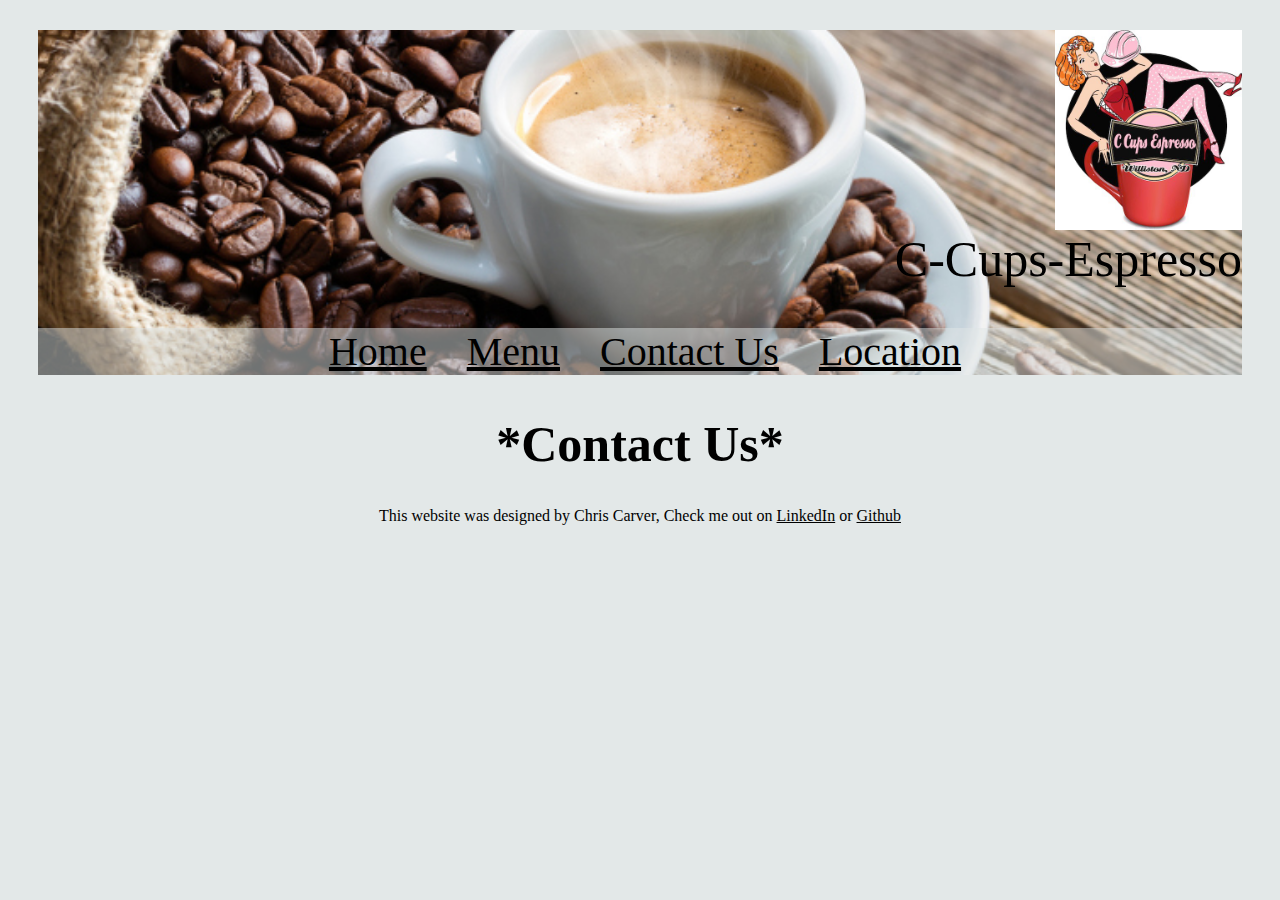
==== contact_us.html @ 157379c2 "12-3-20" ====
<!DOCTYPE html>
<head>
  <meta charset="utf-8">
  <title>C-Cups Espresso</title>


  <style>
  img{
    display: block;
    margin-left: auto;


  }
  a{
    color: inherit;
  }
  li{

    display: inline;
    padding-right: 30px;
  }
  nav{
    color: rgba(0, 0, 0, 1);
    margin-top: 20px;
    background-color: rgba(224, 229, 229, 0.5);
    font-size: 40px;
    text-align: center;

  }
  header{
      text-align: right;
      margin-top: auto;
      margin-bottom: auto;
      font-size: 50px;
      color: rgba(0, 0, 0, 1);
      margin-top: 30px;
      margin-left: 30px;
      margin-right: 30px;
      font-family: cursive;
      background-image: url("imgs/cup.jpg");
      background-repeat: no-repeat;
      background-position: center;
      background-size: cover;

  }
  body{
    background-color: rgba(224, 229, 229, 0.9);



  }
  h1 {
    text-align: center;
    font-size: 50px;
    font-family: cursive;

  }

  footer{
    text-align: center;
    font-family: cursive;
  }

  </style>

</head>

<body>

  <header>
    <img src="imgs/Logo.jpg" alt="Logo" height=200> C-Cups-Espresso
    <nav>
      <ul>
        <li><a href="index.html" >Home</a></li>
        <li><a href="menu.html">Menu</a></li>
        <li><a href="contact_us.html">Contact Us</a></li>
        <li><a href="location.html">Location</a></li>
      </ul>
    </nav>

  </header>

  <main>
    <h1>*Contact Us*</h1></main>

  <footer>This website was designed by Chris Carver, Check me out on <a href="http://www.likedin.com/in/christopher-carver-5366871bb">LinkedIn</a> or <a href="http://www.github.com/ccarver80">Github</a></footer>

</body>
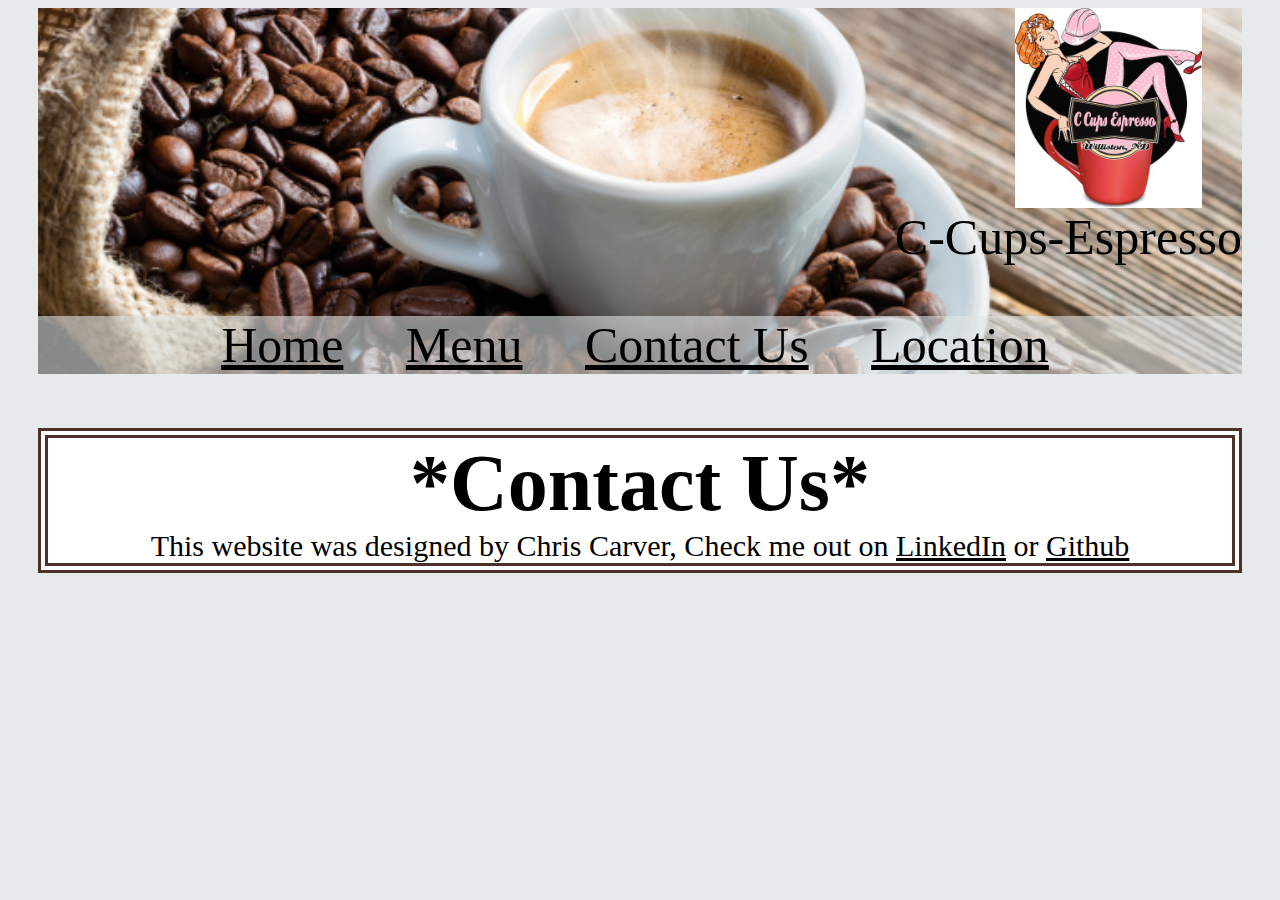
==== commit 7521f05e: "update: 12-3-20" ====
--- a/contact_us.html
+++ b/contact_us.html
@@ -4,64 +4,7 @@
   <title>C-Cups Espresso</title>
 
 
-  <style>
-  img{
-    display: block;
-    margin-left: auto;
-
-
-  }
-  a{
-    color: inherit;
-  }
-  li{
-
-    display: inline;
-    padding-right: 30px;
-  }
-  nav{
-    color: rgba(0, 0, 0, 1);
-    margin-top: 20px;
-    background-color: rgba(224, 229, 229, 0.5);
-    font-size: 40px;
-    text-align: center;
-
-  }
-  header{
-      text-align: right;
-      margin-top: auto;
-      margin-bottom: auto;
-      font-size: 50px;
-      color: rgba(0, 0, 0, 1);
-      margin-top: 30px;
-      margin-left: 30px;
-      margin-right: 30px;
-      font-family: cursive;
-      background-image: url("imgs/cup.jpg");
-      background-repeat: no-repeat;
-      background-position: center;
-      background-size: cover;
-
-  }
-  body{
-    background-color: rgba(224, 229, 229, 0.9);
-
-
-
-  }
-  h1 {
-    text-align: center;
-    font-size: 50px;
-    font-family: cursive;
-
-  }
-
-  footer{
-    text-align: center;
-    font-family: cursive;
-  }
-
-  </style>
+<link rel="stylesheet" href="style/style.css">
 
 </head>
 
--- a/style/style.css
+++ b/style/style.css
@@ -0,0 +1,81 @@
+header{
+  background-image: url("../imgs/cup.jpg");
+  background-repeat: no-repeat;
+  background-position: center;
+  background-size: cover;
+  text-align: right;
+  font-size: 50px;
+  font-family: cursive;
+  margin top: 30px;
+  margin-right: 30px;
+  margin-left: 30px;
+}
+a{
+  color: inherit;
+}
+nav{
+  color: rgba(0, 0, 0, 1);
+  text-align: center;
+  background-color: rgba(224, 229, 229, .6);
+
+}
+img{
+  display: block;
+  margin-left: auto;
+  height: 200px;
+  margin-right: 40px;
+
+}
+li{
+  display: inline;
+  padding-right: 50px;
+}
+
+body{
+  background-color: rgba(224, 229, 229, .8);
+}
+
+h1{
+  text-align: center;
+  font-family: cursive;
+  font-size: 80px;
+  background-color: white;
+  margin-left: 30px;
+  margin-right: 30px;
+  border-color: rgba(77, 48, 40, 1);
+  border-style: double;
+  border-bottom: 0px;
+  border-width: 10px;
+  margin-bottom: 0px;
+
+
+}
+
+p{
+  text-align: center;
+  font-family: cursive;
+  font-size: 50px;
+  background-color: white;
+  margin-bottom: 30px;
+  margin-right: 30px;
+  margin-left: 30px;
+  border-style: double;
+  border-top: 0px;
+  border-bottom: 0px;
+  border-width: 10px;
+  margin-top: 0px;
+  margin-bottom: 0px;
+}
+
+footer{
+  background-color: white;
+  margin-left: 30px;
+  margin-right: 30px;
+  border-style: double;
+  border-width: 10px;
+  border-top: 0px;
+  border-color: rgba(77, 48, 40, 1);
+  font-family: cursive;
+  text-align: center;
+  font-size: 30px
+}
